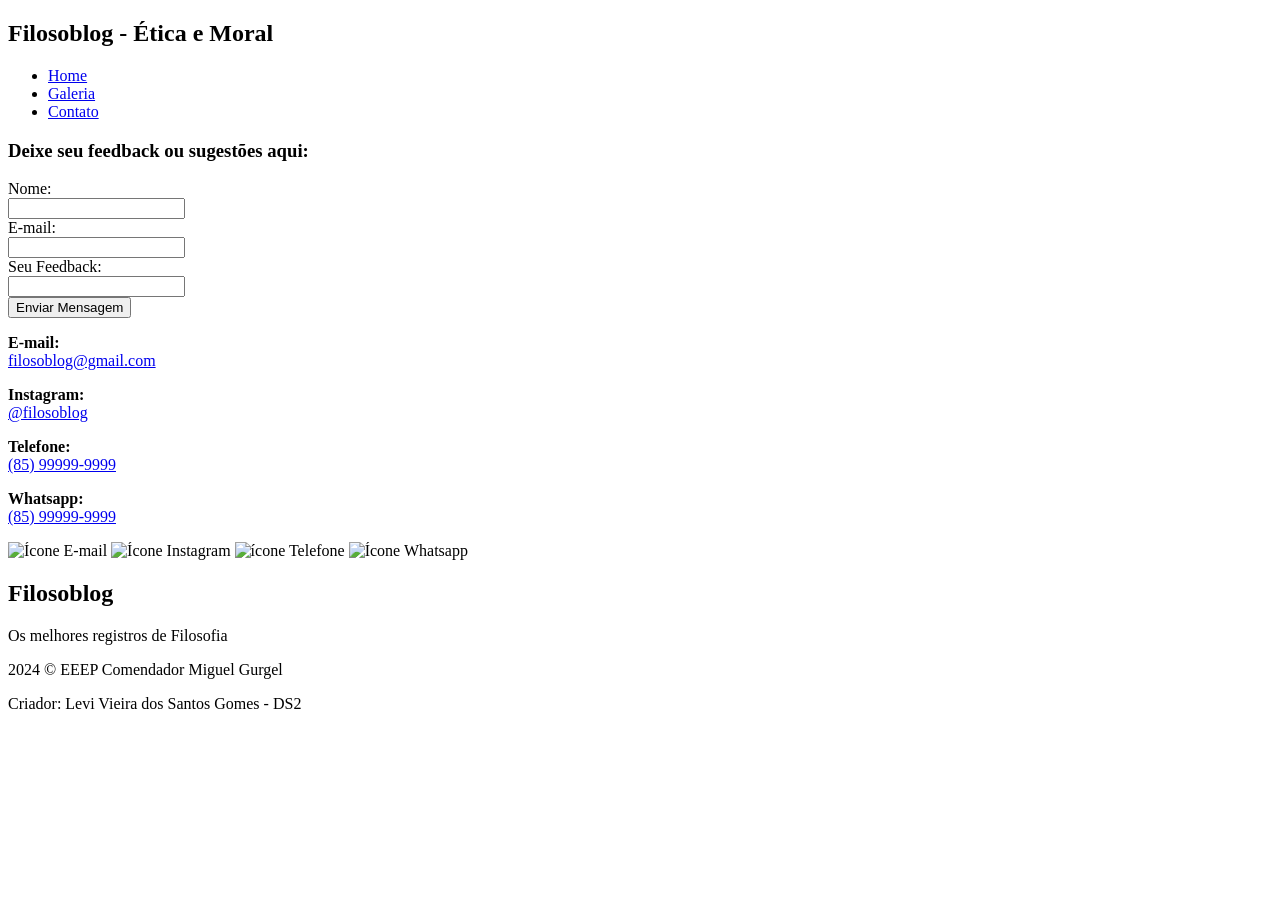
==== contato_filosoblog.html @ 5e344c42 "Add files via upload" ====
<!DOCTYPE html>
<html lang="pt-br">
<head>
    <meta charset="UTF-8">
    <meta name="viewport" content="width=device-width, initial-scale=1.0">
    <title>FilosoBlog - Contato</title>
    <link rel="stylesheet" href="css/style.css" />
</head>
<body>
  
    <nav id="navbar">
        <div id="navbar-inner">
          <h2>Filosoblog - Ética e Moral</h2>
          <ul id="nav-links">
            <li><a href="filosoblog.html">Home</a></li>
            <li><a href="galeria_filosoblog.html">Galeria</a></li>
            <li><a href="contato_filosoblog.html">Contato</a></li>
          </ul>
        </div>
      </nav>
  <div id="container">
    <main id="content-form">
        <h3>Deixe seu feedback ou sugestões aqui:</h3>
        <form>
            <label for="name">Nome:</label><br>
            <input type="text" id="name" name="name" required>
            <br>
            <label for="e-mail">E-mail:</label><br>
            <input type="email" id="e-mail" name="e-mail" required>
            <br>
            <label for="feedback">Seu Feedback:</label><br>
            <input type="text" id="feedback" name="feedback" required>
            <br>
            <input type="submit" id="enviar" value="Enviar Mensagem">
        </form>
    </main>
    <aside id="contatos">
        <p class="contact"><strong>E-mail: </strong><br><a href="#"> filosoblog@gmail.com </a></p>
        <p class="contact"><strong>Instagram: </strong><br><a href="#"> @filosoblog</a></p>
        <p class="contact"><strong>Telefone: </strong><br><a href="#"> (85) 99999-9999 </a></p>
        <p class="contact"><strong>Whatsapp: </strong><br><a href="#"> (85) 99999-9999 </a></p>
        <div id="contatos_icons">
          <img src="img/email_icon.png" alt="Ícone E-mail">
          <img src="img/telefone_icon.png" alt="Ícone Instagram">
          <img src="img/instagram_icon.png" alt="ícone Telefone">
          <img src="img/whatsapp_icon.png" alt="Ícone Whatsapp">
        </div>
    </aside>
  </div>
    <footer id="footer">
      <h2>Filosoblog</h2>
      <p>Os melhores registros de Filosofia</p>
      <p>2024 &copy; EEEP Comendador Miguel Gurgel</p>
      <p>Criador: Levi Vieira dos Santos Gomes - DS2</p>
    </footer>
</body>
</html>
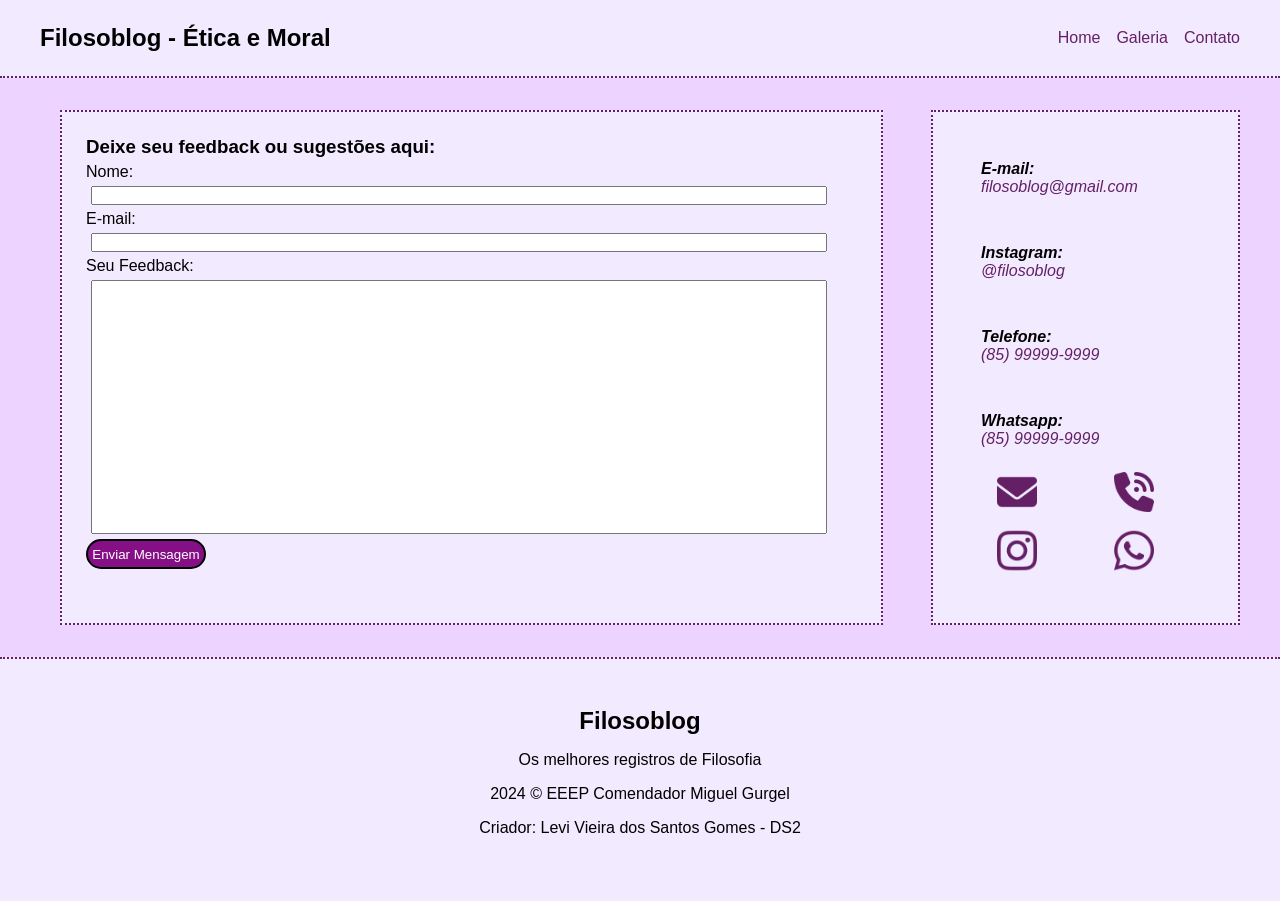
==== commit d47dad77: "Modify contact page styles and image references Updated stylesheet link and image paths for contact " ====
--- a/contato_filosoblog.html
+++ b/contato_filosoblog.html
@@ -4,7 +4,7 @@
     <meta charset="UTF-8">
     <meta name="viewport" content="width=device-width, initial-scale=1.0">
     <title>FilosoBlog - Contato</title>
-    <link rel="stylesheet" href="css/style.css" />
+    <link rel="stylesheet" href="style_contatos.css" />
 </head>
 <body>
   
@@ -12,7 +12,7 @@
         <div id="navbar-inner">
           <h2>Filosoblog - Ética e Moral</h2>
           <ul id="nav-links">
-            <li><a href="filosoblog.html">Home</a></li>
+            <li><a href="index.html">Home</a></li>
             <li><a href="galeria_filosoblog.html">Galeria</a></li>
             <li><a href="contato_filosoblog.html">Contato</a></li>
           </ul>
@@ -40,10 +40,10 @@
         <p class="contact"><strong>Telefone: </strong><br><a href="#"> (85) 99999-9999 </a></p>
         <p class="contact"><strong>Whatsapp: </strong><br><a href="#"> (85) 99999-9999 </a></p>
         <div id="contatos_icons">
-          <img src="img/email_icon.png" alt="Ícone E-mail">
-          <img src="img/telefone_icon.png" alt="Ícone Instagram">
-          <img src="img/instagram_icon.png" alt="ícone Telefone">
-          <img src="img/whatsapp_icon.png" alt="Ícone Whatsapp">
+          <img src="email_icon.png" alt="Ícone E-mail">
+          <img src="telefone_icon.png" alt="Ícone Instagram">
+          <img src="instagram_icon.png" alt="ícone Telefone">
+          <img src="whatsapp_icon.png" alt="Ícone Whatsapp">
         </div>
     </aside>
   </div>
@@ -54,4 +54,4 @@
       <p>Criador: Levi Vieira dos Santos Gomes - DS2</p>
     </footer>
 </body>
-</html>+</html>
--- a/style_contatos.css
+++ b/style_contatos.css
@@ -0,0 +1,135 @@
+/* Geral */
+
+* {
+    padding: 0;
+    margin: 0;
+    font-family:'Lucida Sans', 'Lucida Sans Regular', 'Lucida Grande', 'Lucida Sans Unicode', Geneva, Verdana, sans-serif;
+}
+body {
+    background-color: #edd3ff;
+}
+h3 {
+    margin-bottom: 5px;
+}
+ul {
+    list-style: none;
+}
+a {
+    text-decoration: none;
+    color: #652065;
+    transition: 0.4s;
+}
+a:hover {
+    color: #f7a437;
+}
+#container {
+    display: flex;
+    padding: 2rem 2.5rem;
+    gap: 3rem;
+    max-width: 1200px;
+    margin: 0 auto;
+  }
+/* Navbar */
+#navbar {
+    padding: 1.5rem 2.5rem;
+    border-bottom: 2px dotted #652065;
+    background-color: #f2ebff;
+}
+#navbar-inner {
+    display: flex;
+    justify-content: space-between;
+    align-items: center;
+    max-width: 1200px;
+    margin: 0 auto;
+}
+  
+#nav-links {
+    display: flex;
+    gap: 1rem;
+}
+
+/* main - form */
+main {
+    flex: 1 0 0;
+    padding: 1.5rem;
+    border: 2px dotted #652065;
+    background-color: #f2ebff;
+}
+#content-form {
+    margin-left: 20px;
+    flex: 3 1 0;
+}
+#name, #e-mail, #feedback {
+    width: 95%;
+    margin: 5px;
+}
+#feedback {
+    height: 250px;
+    width: 95%;
+}
+#enviar {
+    border-radius: 65px;
+    border-color: #000;
+    border-style: solid;
+    background-color: #851085;
+    color: #fff;
+    width: 120px;
+    height: 30px;
+    position: relative;
+    margin-bottom: 30px;
+}
+#enviar:hover {
+    border-color: #000;
+    background-color: #652065;
+    color: #ddd;
+    cursor: pointer;
+    scale: 2rem;
+}
+#enviar:active {
+    border-color: #000;
+    background-color: #000000;
+    color: #ddd;
+}
+
+  /* Section */
+#contatos {
+    flex: 1 0 0;
+    padding: 1.5rem;
+    border: 2px dotted #652065;
+    background-color: #f2ebff;
+}
+.contact {
+    font-style: italic;
+    padding: 1.5rem;
+}
+#contatos_icons {
+    display: grid;
+    grid-template-columns: repeat(2, 1fr);
+    gap: 1rem;
+    padding: 0 0 0 2.5rem;
+}
+img {
+    width: 40px;
+    height: auto;
+}
+
+  /* Rodapé */
+  #footer {
+    border-top: 2px dotted #652065;
+    padding: 3rem;
+    text-align: center;
+    background-color: #f2ebff;
+}
+  
+  #footer h2,
+  #footer p {
+    margin-bottom: 1rem;
+}
+  
+  /* Responsivo */
+  @media (max-width: 450px) {
+    .container {
+      flex-wrap: wrap;
+    }
+  }
+  
